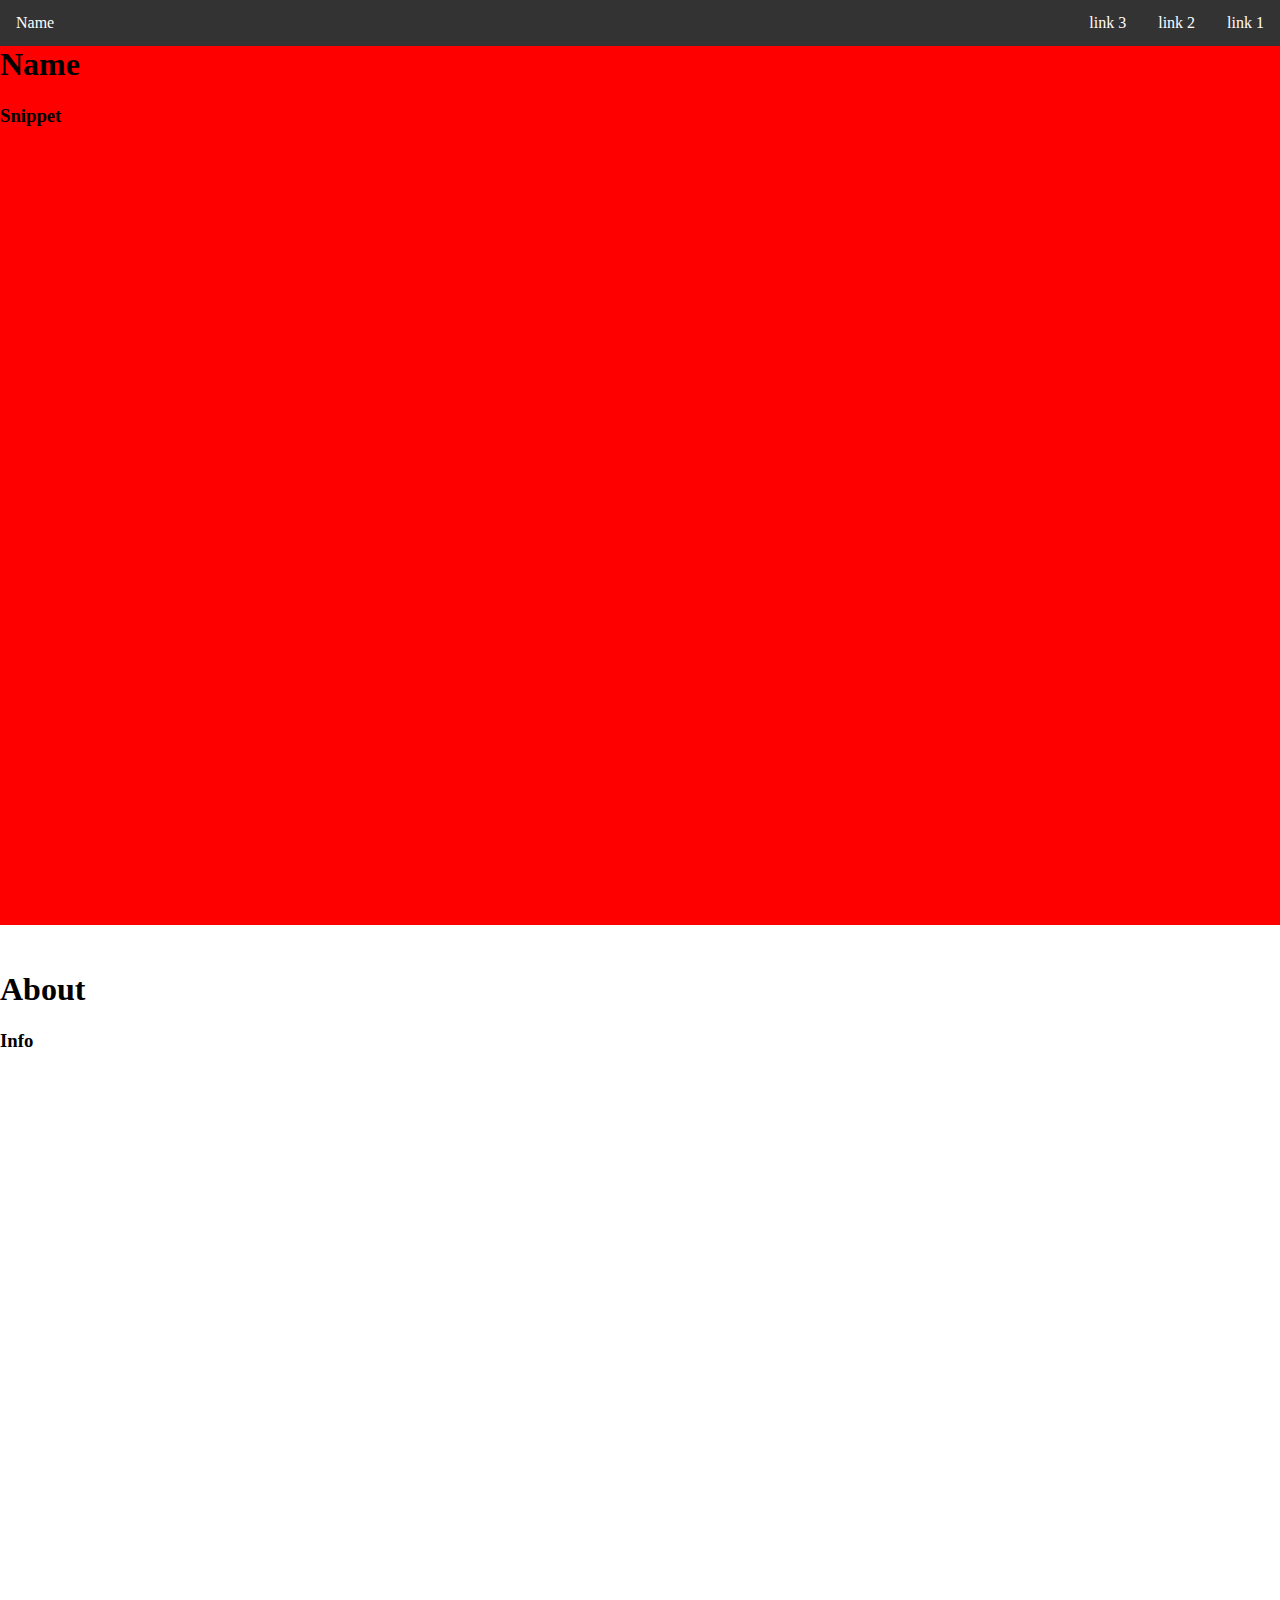
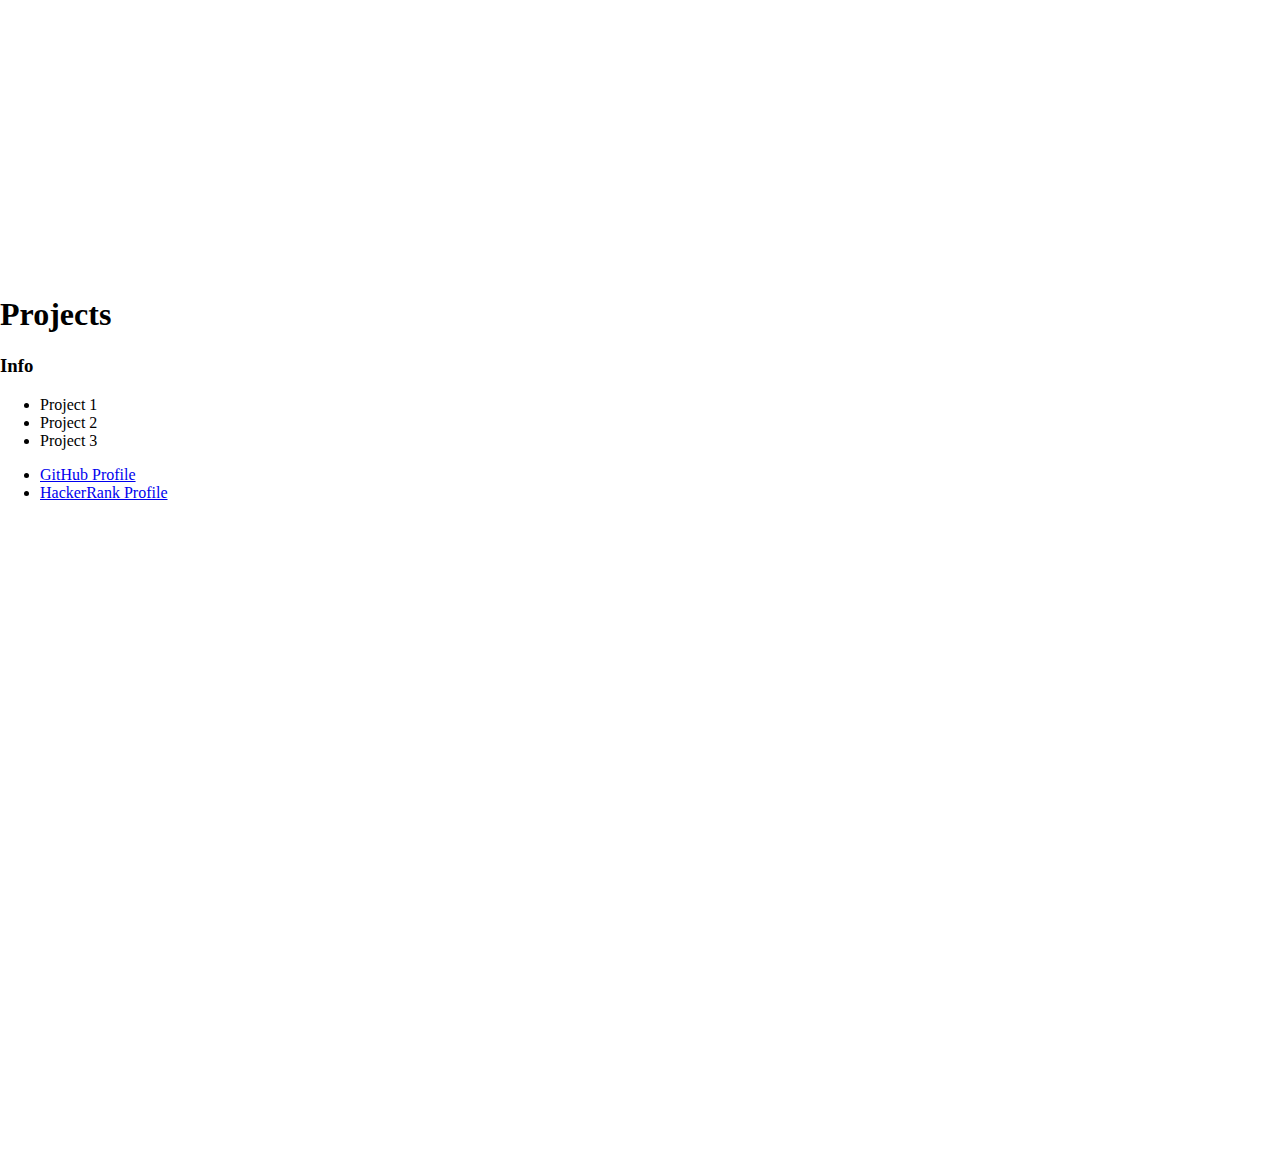
==== index.html @ 2491511b "Initial Commit" ====
<!doctype html>
<html lang=en>
    <head>
        <meta charset=utf-8>
        <link rel="stylesheet" type="text/css" href="css/style.css">
        <title>Hunter's Portfolio</title>
    </head>
    <body>
        <nav class="navbar">
            <span>Name</span>
            
            <ul id="navbar-links">
                <li><a href="#">link 1</a></li>
                <li><a href="#">link 2</a></li>
                <li><a href="#">link 3</a></li>
            </ul>
        </nav>
        
        <section id="content">
            <div id="intro" class="page">
                <h1 class="header">Name</h1>
                <h3 class="subtitle">Snippet</h3>
            </div>

            <div id="about" class="page">
                <h1 class="header">About</h1>
                <h3 class="subtitle">Info</h3>
            </div>

            <div id ="projects" class="page">
                <h1 class="header">Projects</h1>
                <h3 class="subtitle">Info</h3>

                <ul>
                    <li>Project 1</li>
                    <li>Project 2</li>
                    <li>Project 3</li>
                </ul>

                <ul>
                    <li><a href="#" target="_blank">GitHub Profile</a></li>
                    <li><a href="#" target="_blank">HackerRank Profile</a></li>
                </ul>
            </div>
        </section>
    </body>
</html>
---- css/style.css ----
body {
    margin: 0px;
}

.navbar {
    width: 100%;
    overflow: hidden;
    background-color: #333;
    position: fixed;
    top: 0;
}

.navbar span {
    display: inline-block;
    color: white;
    text-align: center;
    padding: 14px 16px;
    text-decoration: none;
}

#navbar-links {
    list-style-type: none;
    margin: 0;
    padding: 0;
    display: inline-block;
    float: right;
}

#navbar-links li {
    display: inline;
    float: right;
}

#navbar-links li a {
  display: block;
  color: white;
  text-align: center;
  padding: 14px 16px;
  text-decoration: none;
}

/* Change the link color to #111 (black) on hover */
#navbar-links li a:hover {
  background-color: #111;
}

.page {
    width: 100%;
    height: 100vh;
    padding-top: 25px;
}

#content {
    
}

#intro {
    background-color: red;
}
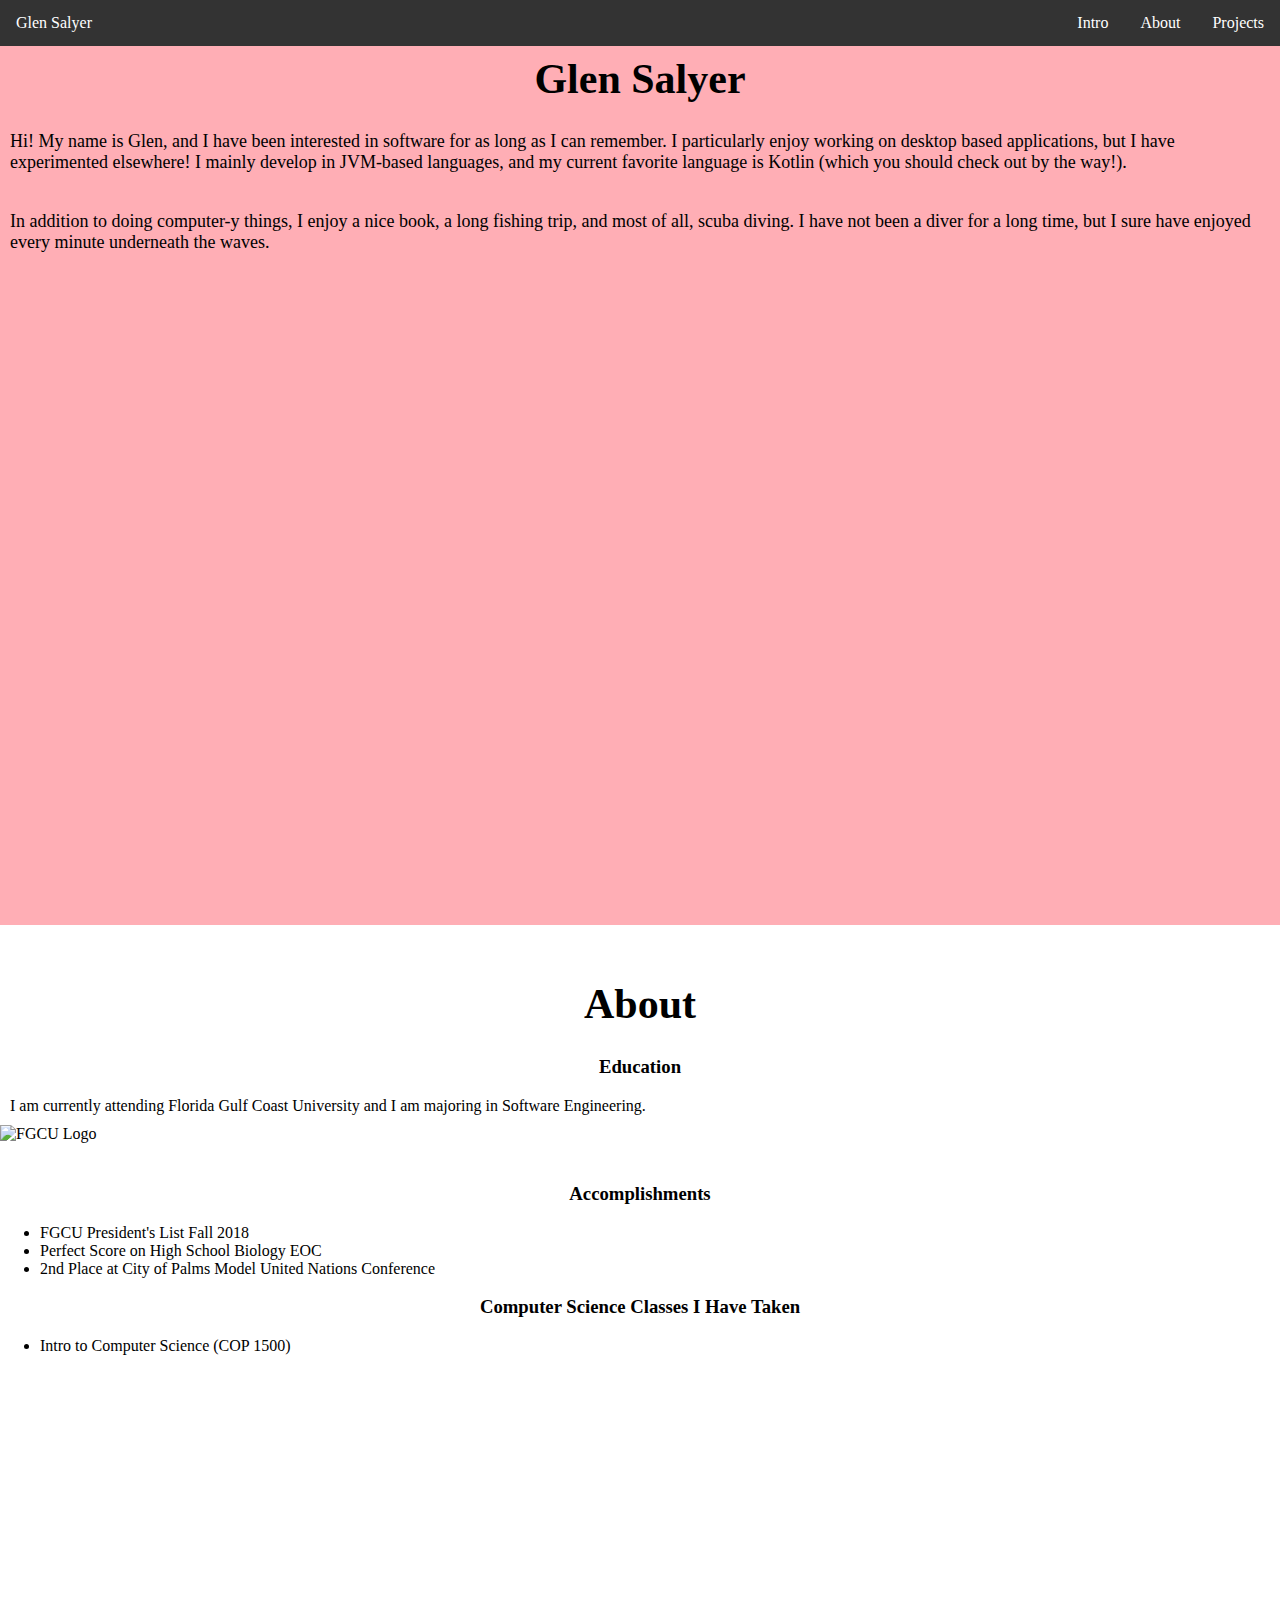
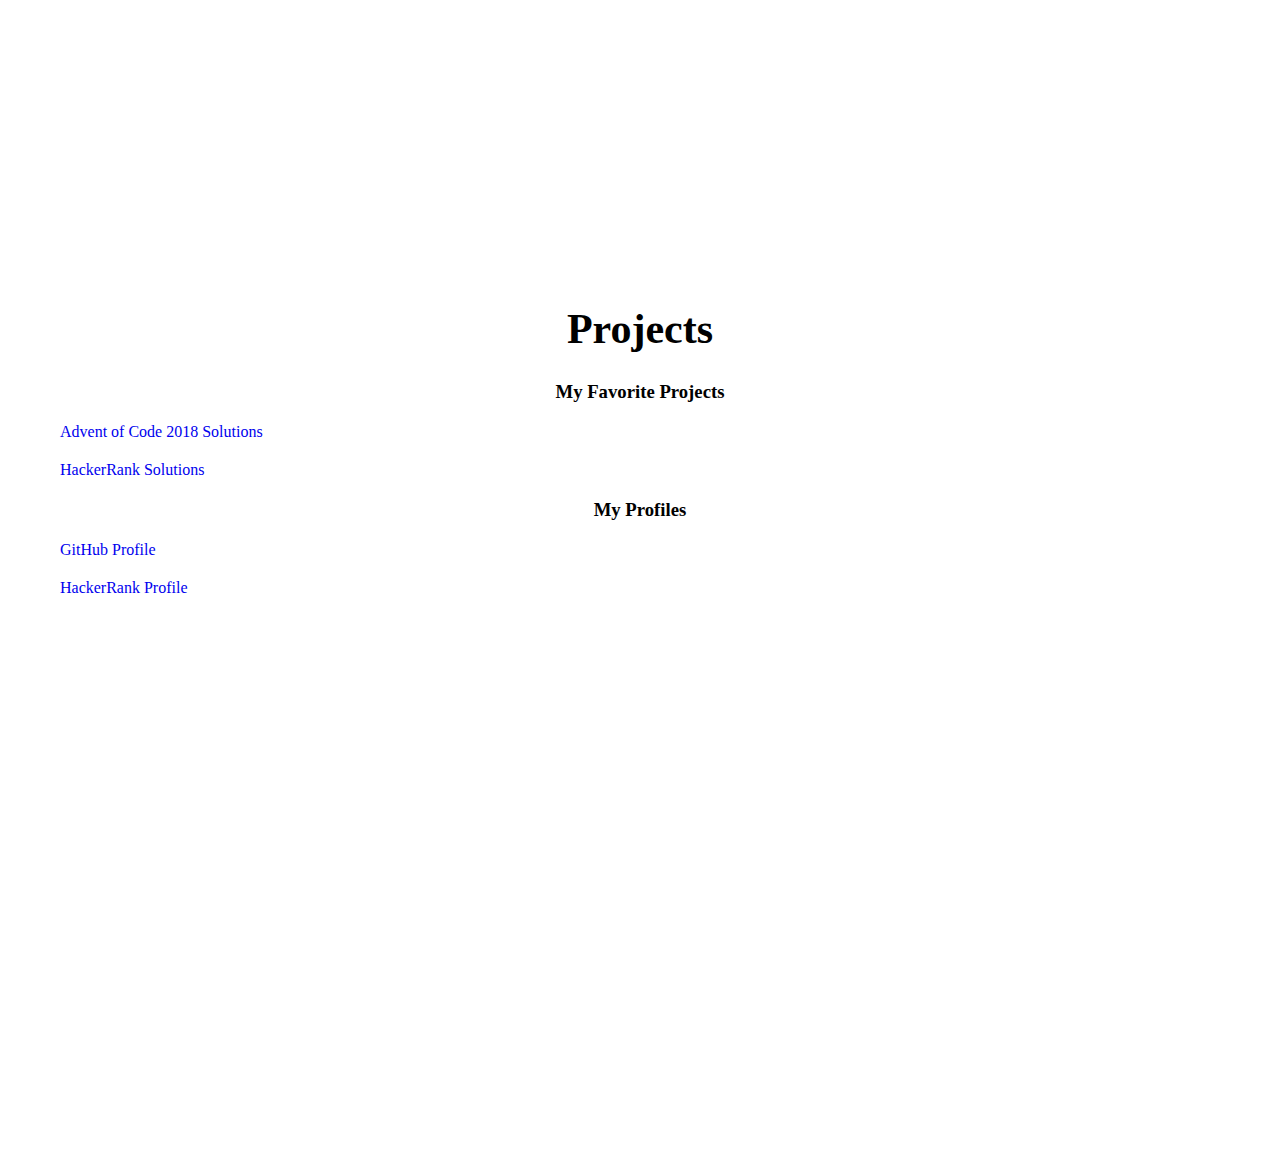
==== commit 6bc7fbbc: "Updated content & fleshed out initial site" ====
--- a/index.html
+++ b/index.html
@@ -1,47 +1,78 @@
 <!doctype html>
 <html lang=en>
-    <head>
-        <meta charset=utf-8>
-        <link rel="stylesheet" type="text/css" href="css/style.css">
-        <title>Hunter's Portfolio</title>
-    </head>
-    <body>
-        <nav class="navbar">
-            <span>Name</span>
-            
-            <ul id="navbar-links">
-                <li><a href="#">link 1</a></li>
-                <li><a href="#">link 2</a></li>
-                <li><a href="#">link 3</a></li>
-            </ul>
-        </nav>
-        
-        <section id="content">
-            <div id="intro" class="page">
-                <h1 class="header">Name</h1>
-                <h3 class="subtitle">Snippet</h3>
-            </div>
+<head>
+    <meta charset=utf-8>
+    <link rel="stylesheet" type="text/css" href="css/style.css">
+    <title>Glen's Portfolio</title>
+</head>
+<body>
+<nav class="navbar">
+    <span>Glen Salyer</span>
 
-            <div id="about" class="page">
-                <h1 class="header">About</h1>
-                <h3 class="subtitle">Info</h3>
-            </div>
+    <ul id="navbar-links">
+        <li><a href="#projects">Projects</a></li>
+        <li><a href="#about">About</a></li>
+        <li><a href="#intro">Intro</a></li>
+    </ul>
+</nav>
 
-            <div id ="projects" class="page">
-                <h1 class="header">Projects</h1>
-                <h3 class="subtitle">Info</h3>
+<section id="content">
+    <div id="intro" class="page">
+        <h1 class="header">Glen Salyer</h1>
 
-                <ul>
-                    <li>Project 1</li>
-                    <li>Project 2</li>
-                    <li>Project 3</li>
-                </ul>
+        <p class="info">Hi! My name is Glen, and I have been interested in software for as long as I can remember.
+        I particularly enjoy working on desktop based applications, but I have experimented elsewhere! I mainly
+        develop in JVM-based languages, and my current favorite language is Kotlin (which you should check out by the
+        way!).</p>
 
-                <ul>
-                    <li><a href="#" target="_blank">GitHub Profile</a></li>
-                    <li><a href="#" target="_blank">HackerRank Profile</a></li>
-                </ul>
-            </div>
-        </section>
-    </body>
+        <br>
+
+        <p class="info">In addition to doing computer-y things, I enjoy a nice book, a long fishing trip, and most of all,
+        scuba diving. I have not been a diver for a long time, but I sure have enjoyed every minute underneath the waves.</p>
+    </div>
+
+    <div id="about" class="page">
+        <h1 class="header">About</h1>
+
+        <h3 class="subtitle">Education</h3>
+
+        <p>I am currently attending Florida Gulf Coast University and I am majoring in Software Engineering.</p>
+
+        <img src="https://www.fgcu.edu/_resources/images/logo-blue@2x.png" alt="FGCU Logo"/>
+
+        <h3 class="subtitle">Accomplishments</h3>
+
+        <ul class="list">
+            <li>FGCU President's List Fall 2018</li>
+            <li>Perfect Score on High School Biology EOC</li>
+            <li>2nd Place at City of Palms Model United Nations Conference</li>
+        </ul>
+
+        <h3 class="subtitle">Computer Science Classes I Have Taken</h3>
+
+        <ul class="list">
+            <li>Intro to Computer Science (COP 1500)</li>
+        </ul>
+    </div>
+
+    <div id="projects" class="page">
+        <h1 class="header">Projects</h1>
+
+
+        <h3 class="subtitle">My Favorite Projects</h3>
+
+        <ul class="list boring">
+            <li><a href="https://github.com/FalseHonesty/AoC2018" target="_blank">Advent of Code 2018 Solutions</a></li>
+            <li><a href="https://github.com/FalseHonesty/HackerRank" target="_blank">HackerRank Solutions</a></li>
+        </ul>
+
+        <h3 class="subtitle">My Profiles</h3>
+
+        <ul class="list boring">
+            <li><a href="https://github.com/FalseHonesty" target="_blank">GitHub Profile</a></li>
+            <li><a href="https://www.hackerrank.com/gjsalyer1795" target="_blank">HackerRank Profile</a></li>
+        </ul>
+    </div>
+</section>
+</body>
 </html>--- a/css/style.css
+++ b/css/style.css
@@ -50,10 +50,39 @@
     padding-top: 25px;
 }
 
-#content {
-    
+#intro {
+    background-color: #ffaeb5;
 }
 
-#intro {
-    background-color: red;
+.header {
+    text-align: center;
+    margin-top: 30px;
+    font-size: 42px;
+}
+
+.subtitle {
+    text-align: center;
+}
+
+.boring {
+    list-style-type: none;
+}
+
+.list a {
+    text-decoration: none;
+    margin: 20px;
+    display: block;
+}
+
+p {
+    margin: 10px;
+}
+
+.info {
+    font-size: 18px;
+}
+
+img {
+    display: block;
+    margin: auto auto 40px;
 }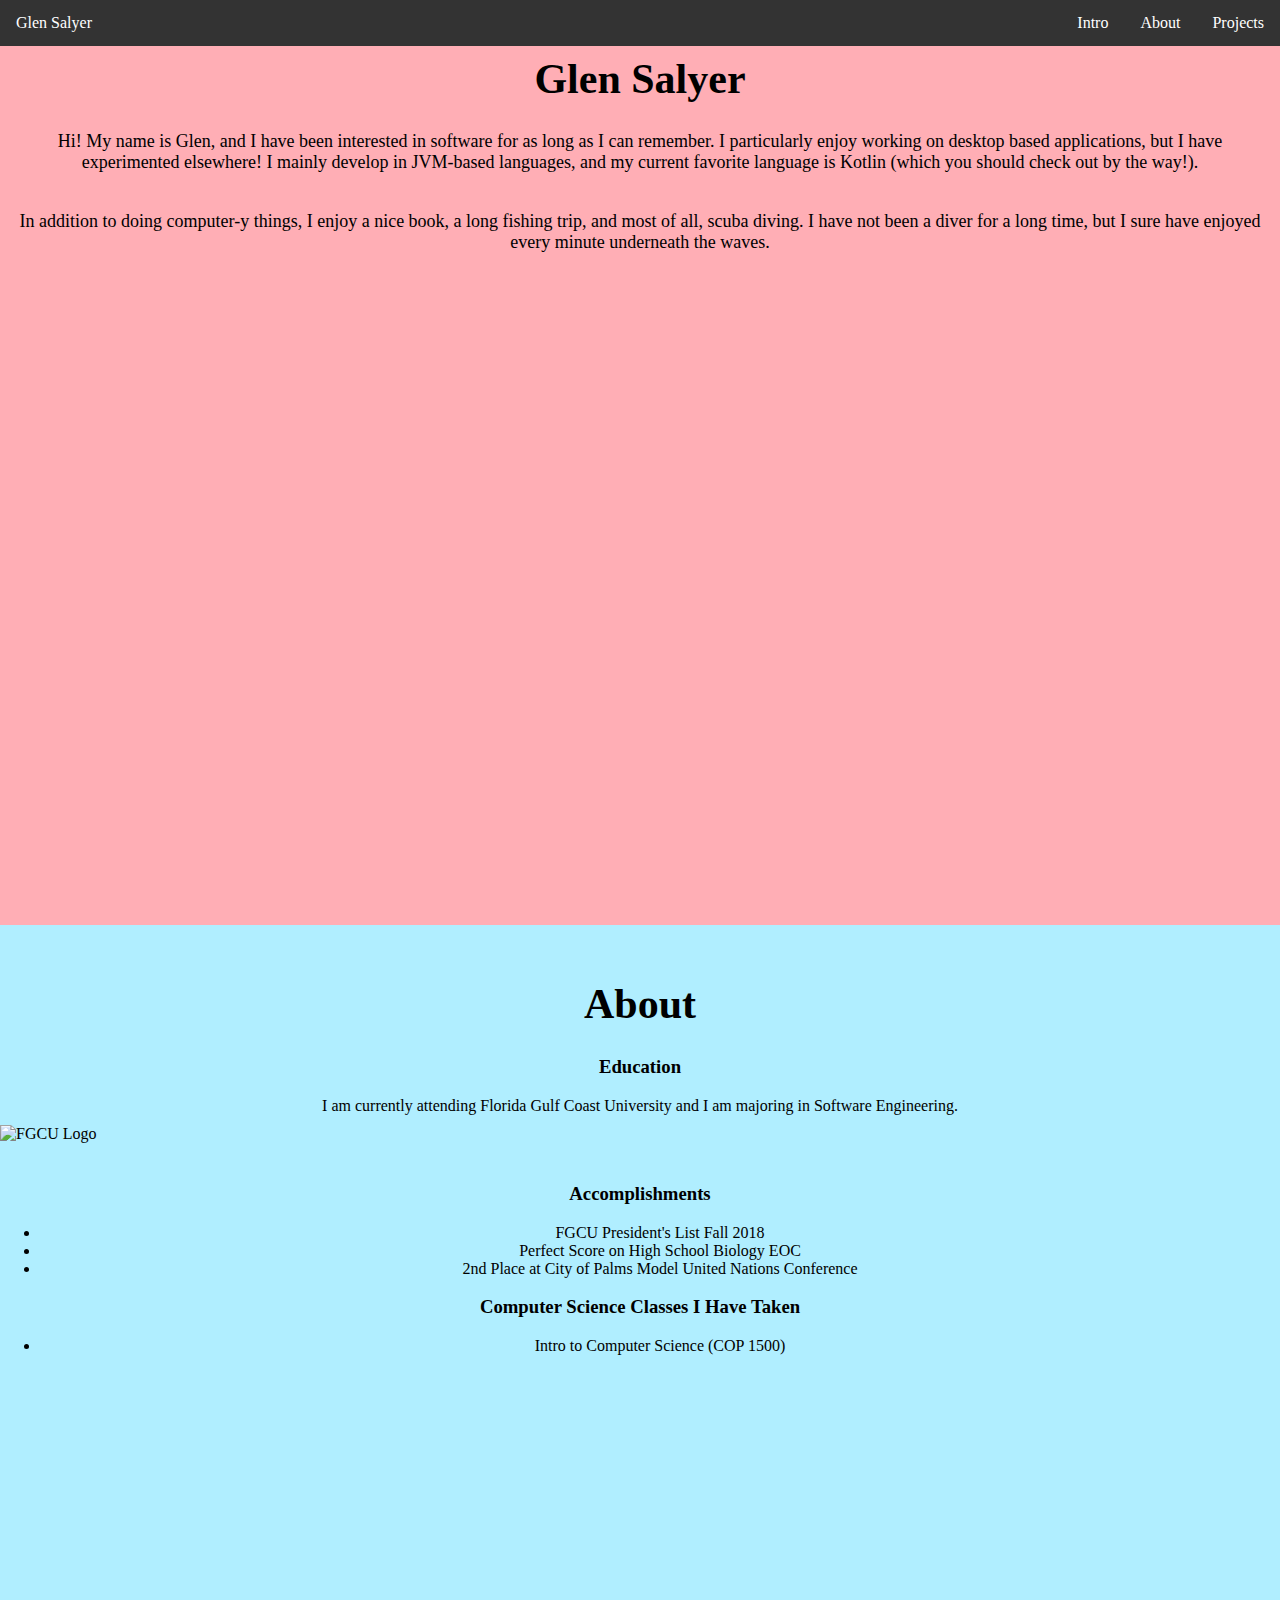
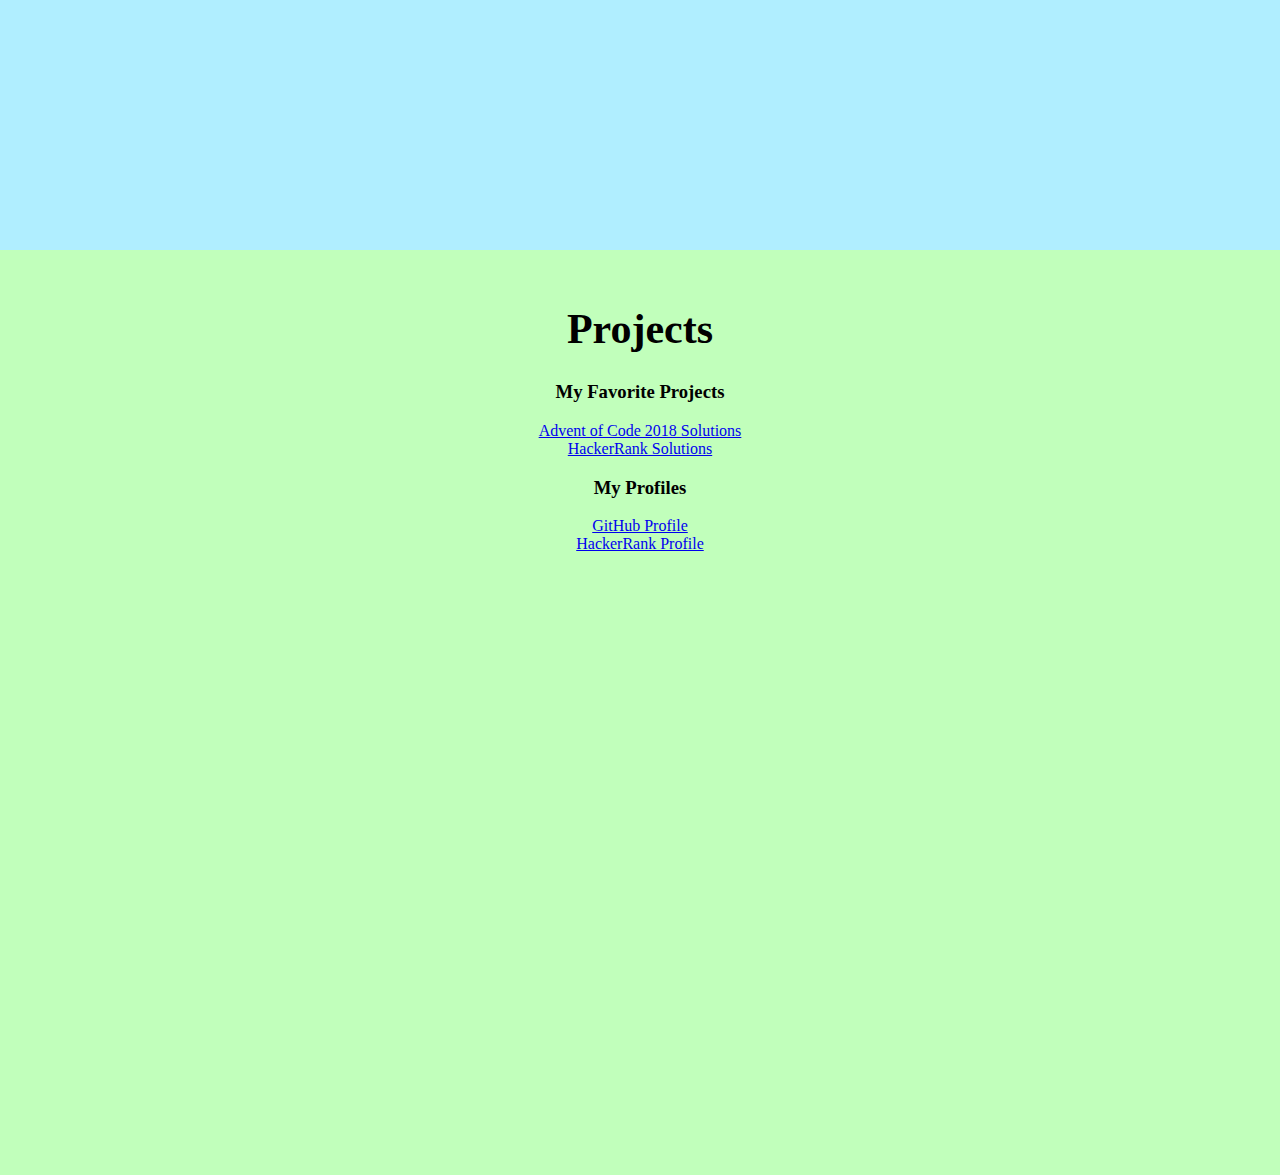
==== commit ee4b2cad: "Made text more centered" ====
--- a/index.html
+++ b/index.html
@@ -61,17 +61,13 @@
 
         <h3 class="subtitle">My Favorite Projects</h3>
 
-        <ul class="list boring">
-            <li><a href="https://github.com/FalseHonesty/AoC2018" target="_blank">Advent of Code 2018 Solutions</a></li>
-            <li><a href="https://github.com/FalseHonesty/HackerRank" target="_blank">HackerRank Solutions</a></li>
-        </ul>
+        <a href="https://github.com/FalseHonesty/AoC2018" target="_blank" class="centered">Advent of Code 2018 Solutions</a>
+        <a href="https://github.com/FalseHonesty/HackerRank" target="_blank" class="centered">HackerRank Solutions</a>
 
         <h3 class="subtitle">My Profiles</h3>
 
-        <ul class="list boring">
-            <li><a href="https://github.com/FalseHonesty" target="_blank">GitHub Profile</a></li>
-            <li><a href="https://www.hackerrank.com/gjsalyer1795" target="_blank">HackerRank Profile</a></li>
-        </ul>
+        <a href="https://github.com/FalseHonesty" target="_blank" class="centered">GitHub Profile</a>
+        <a href="https://www.hackerrank.com/gjsalyer1795" target="_blank" class="centered">HackerRank Profile</a>
     </div>
 </section>
 </body>
--- a/css/style.css
+++ b/css/style.css
@@ -54,6 +54,15 @@
     background-color: #ffaeb5;
 }
 
+#about {
+    background-color: #b0eeff;
+}
+
+#projects {
+    background-color: #c1ffbb;
+}
+
+
 .header {
     text-align: center;
     margin-top: 30px;
@@ -68,6 +77,10 @@
     list-style-type: none;
 }
 
+.list {
+    text-align: center;
+}
+
 .list a {
     text-decoration: none;
     margin: 20px;
@@ -76,6 +89,7 @@
 
 p {
     margin: 10px;
+    text-align: center;
 }
 
 .info {
@@ -85,4 +99,9 @@
 img {
     display: block;
     margin: auto auto 40px;
+}
+
+.centered {
+    display: block;
+    text-align: center;
 }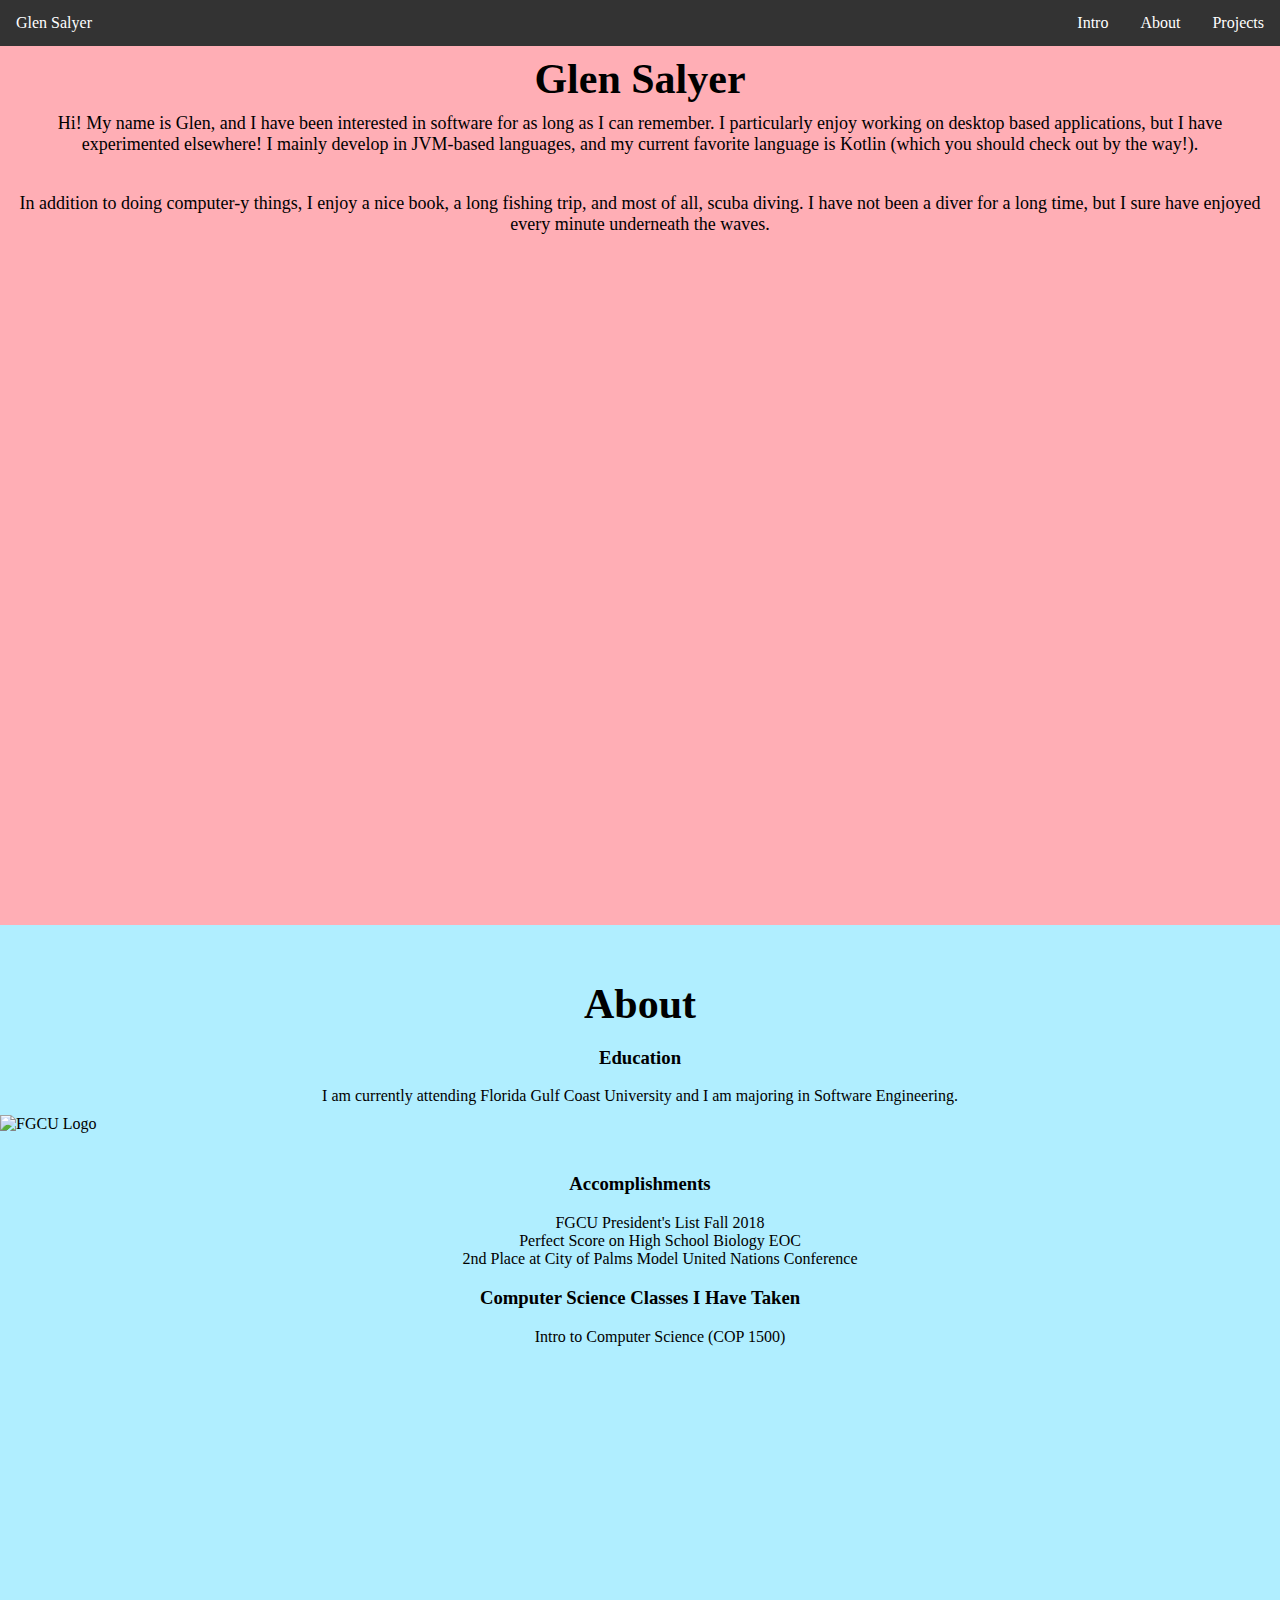
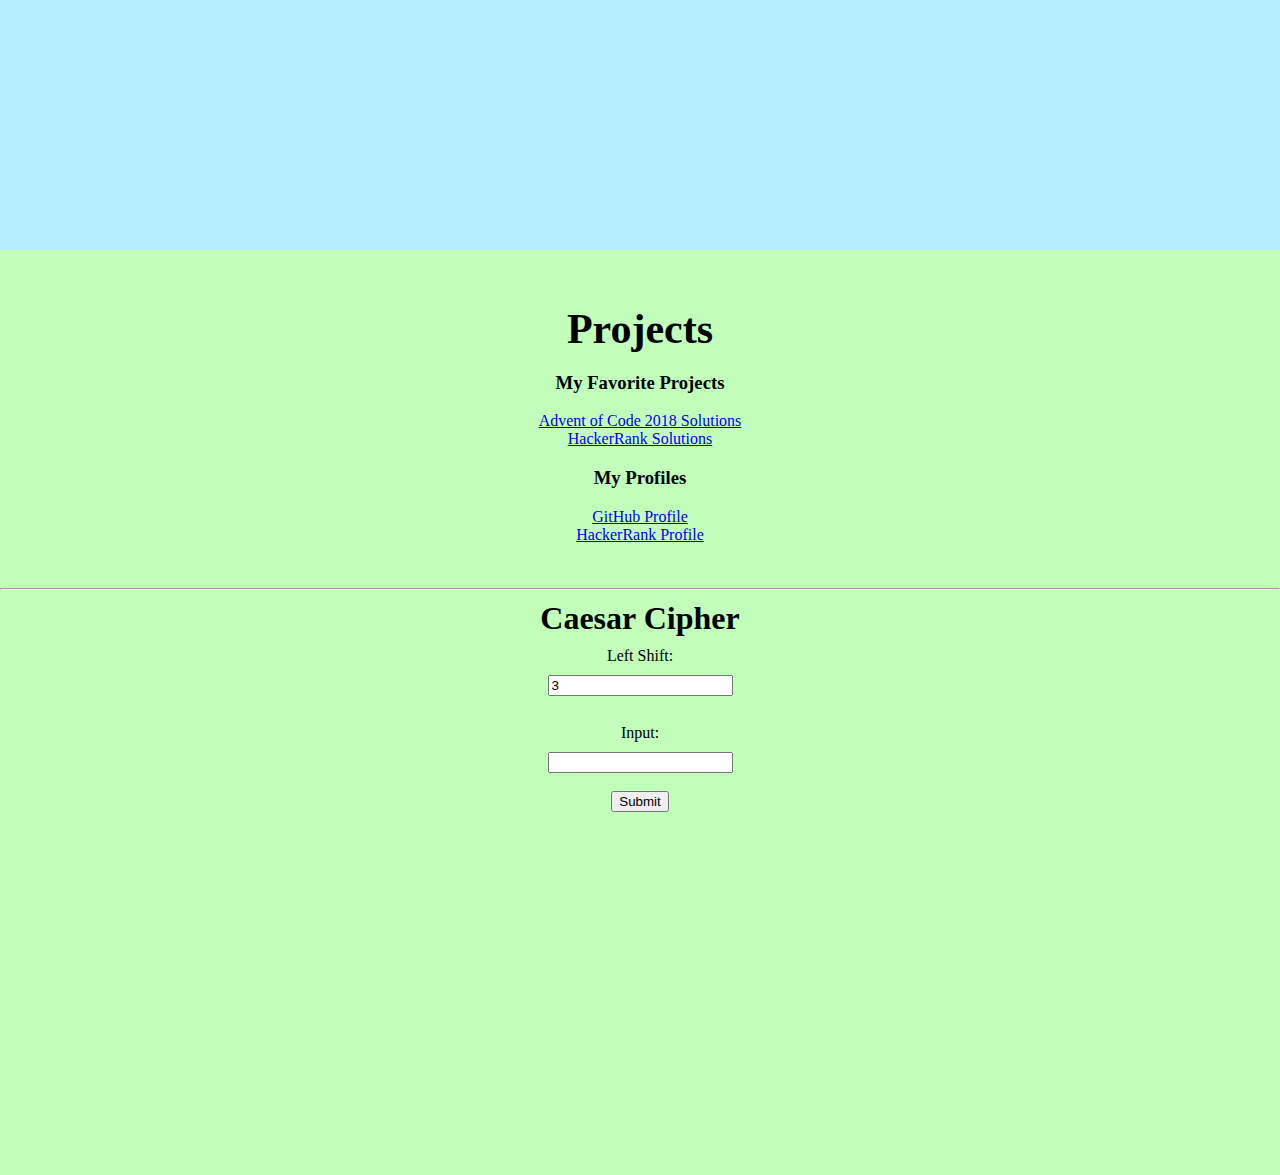
==== commit 20e87cc2: "Added Caesar Cipher & formatting" ====
--- a/index.html
+++ b/index.html
@@ -1,74 +1,100 @@
 <!doctype html>
-<html lang=en>
+<html lang="en-US">
+
 <head>
-    <meta charset=utf-8>
+    <meta charset="UTF-8">
     <link rel="stylesheet" type="text/css" href="css/style.css">
+    <script src="js/caesar.js"></script>
     <title>Glen's Portfolio</title>
 </head>
+
 <body>
-<nav class="navbar">
-    <span>Glen Salyer</span>
+    <nav class="navbar">
+        <span>Glen Salyer</span>
 
-    <ul id="navbar-links">
-        <li><a href="#projects">Projects</a></li>
-        <li><a href="#about">About</a></li>
-        <li><a href="#intro">Intro</a></li>
-    </ul>
-</nav>
+        <ul id="navbar-links">
+            <li><a href="#projects">Projects</a></li>
+            <li><a href="#about">About</a></li>
+            <li><a href="#intro">Intro</a></li>
+        </ul>
+    </nav>
 
-<section id="content">
-    <div id="intro" class="page">
-        <h1 class="header">Glen Salyer</h1>
+    <section id="content">
+        <div id="intro" class="page">
+            <h1 class="header">Glen Salyer</h1>
 
-        <p class="info">Hi! My name is Glen, and I have been interested in software for as long as I can remember.
-        I particularly enjoy working on desktop based applications, but I have experimented elsewhere! I mainly
-        develop in JVM-based languages, and my current favorite language is Kotlin (which you should check out by the
-        way!).</p>
+            <p class="info">Hi! My name is Glen, and I have been interested in software for as long as I can remember. I particularly enjoy working on desktop based applications, but I have experimented elsewhere! I mainly develop in JVM-based languages, and my current favorite language is Kotlin (which you should check out by the way!).
+            </p>
 
-        <br>
+            <br>
 
-        <p class="info">In addition to doing computer-y things, I enjoy a nice book, a long fishing trip, and most of all,
-        scuba diving. I have not been a diver for a long time, but I sure have enjoyed every minute underneath the waves.</p>
-    </div>
+            <p class="info">In addition to doing computer-y things, I enjoy a nice book, a long fishing trip, and most of all, scuba diving. I have not been a diver for a long time, but I sure have enjoyed every minute underneath the waves.</p>
+        </div>
 
-    <div id="about" class="page">
-        <h1 class="header">About</h1>
+        <div id="about" class="page">
+            <h1 class="header">About</h1>
 
-        <h3 class="subtitle">Education</h3>
+            <h3 class="subtitle">Education</h3>
 
-        <p>I am currently attending Florida Gulf Coast University and I am majoring in Software Engineering.</p>
+            <p>I am currently attending Florida Gulf Coast University and I am majoring in Software Engineering.</p>
 
-        <img src="https://www.fgcu.edu/_resources/images/logo-blue@2x.png" alt="FGCU Logo"/>
+            <img src="https://www.fgcu.edu/_resources/images/logo-blue@2x.png" alt="FGCU Logo" />
 
-        <h3 class="subtitle">Accomplishments</h3>
+            <h3 class="subtitle">Accomplishments</h3>
 
-        <ul class="list">
-            <li>FGCU President's List Fall 2018</li>
-            <li>Perfect Score on High School Biology EOC</li>
-            <li>2nd Place at City of Palms Model United Nations Conference</li>
-        </ul>
+            <ul class="list">
+                <li>FGCU President's List Fall 2018</li>
+                <li>Perfect Score on High School Biology EOC</li>
+                <li>2nd Place at City of Palms Model United Nations Conference</li>
+            </ul>
 
-        <h3 class="subtitle">Computer Science Classes I Have Taken</h3>
+            <h3 class="subtitle">Computer Science Classes I Have Taken</h3>
 
-        <ul class="list">
-            <li>Intro to Computer Science (COP 1500)</li>
-        </ul>
-    </div>
+            <ul class="list">
+                <li>Intro to Computer Science (COP 1500)</li>
+            </ul>
+        </div>
 
-    <div id="projects" class="page">
-        <h1 class="header">Projects</h1>
+        <div id="projects" class="page">
+          <h1 class="header">Projects</h1>
 
+          <h3 class="subtitle">My Favorite Projects</h3>
 
-        <h3 class="subtitle">My Favorite Projects</h3>
+          <a href="https://github.com/FalseHonesty/AoC2018" target="_blank" class="centered">Advent of Code 2018 Solutions</a>
+          <a href="https://github.com/FalseHonesty/HackerRank" target="_blank" class="centered">HackerRank Solutions</a>
 
-        <a href="https://github.com/FalseHonesty/AoC2018" target="_blank" class="centered">Advent of Code 2018 Solutions</a>
-        <a href="https://github.com/FalseHonesty/HackerRank" target="_blank" class="centered">HackerRank Solutions</a>
+          <h3 class="subtitle">My Profiles</h3>
 
-        <h3 class="subtitle">My Profiles</h3>
+          <a href="https://github.com/FalseHonesty" target="_blank" class="centered">GitHub Profile</a>
+          <a href="https://www.hackerrank.com/gjsalyer1795" target="_blank" class="centered">HackerRank Profile</a>
 
-        <a href="https://github.com/FalseHonesty" target="_blank" class="centered">GitHub Profile</a>
-        <a href="https://www.hackerrank.com/gjsalyer1795" target="_blank" class="centered">HackerRank Profile</a>
-    </div>
-</section>
+          <br>
+          <br>
+          <hr>
+
+          <div id="caesar">
+
+            <h1>Caesar Cipher</h1>
+
+            <p>Left Shift:</p>
+
+            <input id="shift" type="number" value="3">
+
+            <br>
+            <br>
+
+            <p>Input:</p>
+            <input id="in">
+
+            <br>
+            <br>
+
+            <button type="button" onclick="shift()">Submit</button>
+
+            <p id="out"></p>
+          </div>
+        </div>
+    </section>
 </body>
+
 </html>--- a/css/style.css
+++ b/css/style.css
@@ -73,12 +73,9 @@
     text-align: center;
 }
 
-.boring {
-    list-style-type: none;
-}
-
 .list {
     text-align: center;
+    list-style-type: none;
 }
 
 .list a {
@@ -87,9 +84,13 @@
     display: block;
 }
 
-p {
+p, h1, label {
     margin: 10px;
     text-align: center;
+}
+
+input {
+    margin: auto;
 }
 
 .info {
@@ -104,4 +105,8 @@
 .centered {
     display: block;
     text-align: center;
+}
+
+#caesar {
+    text-align: center;
 }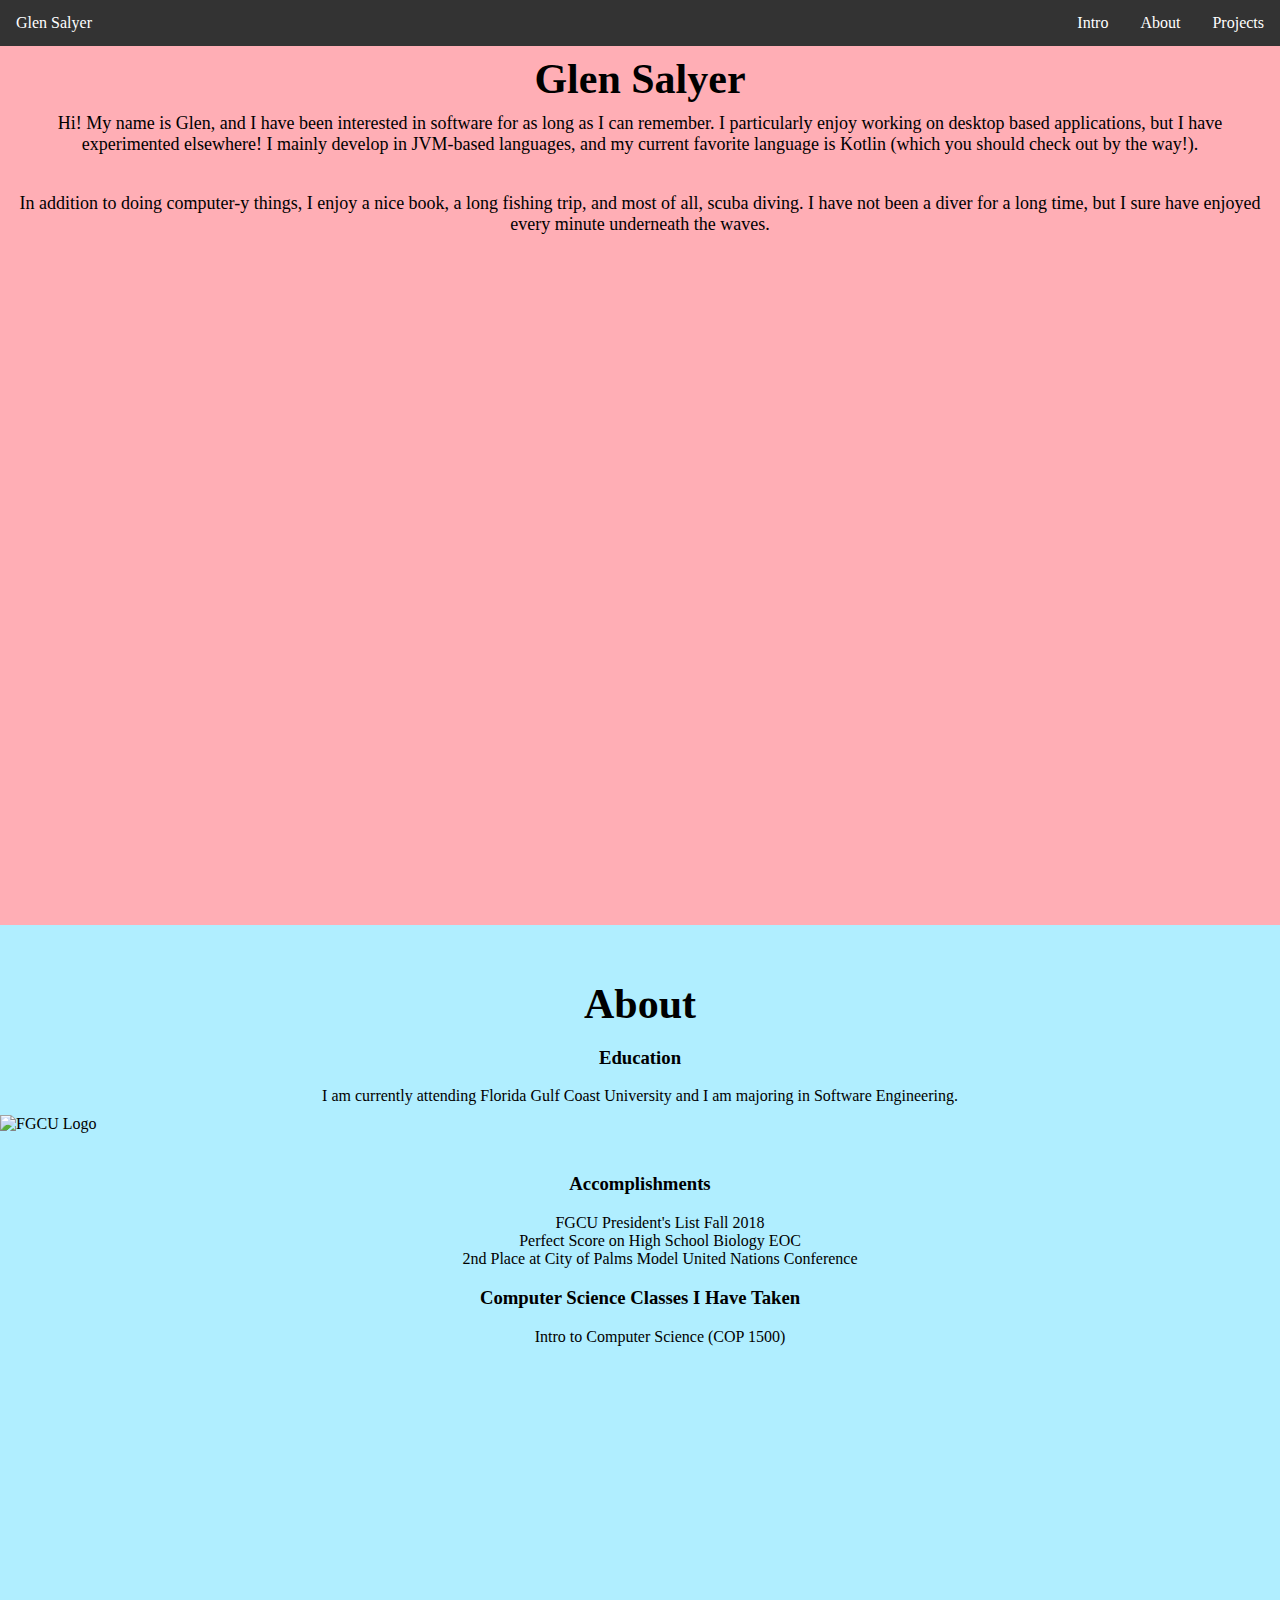
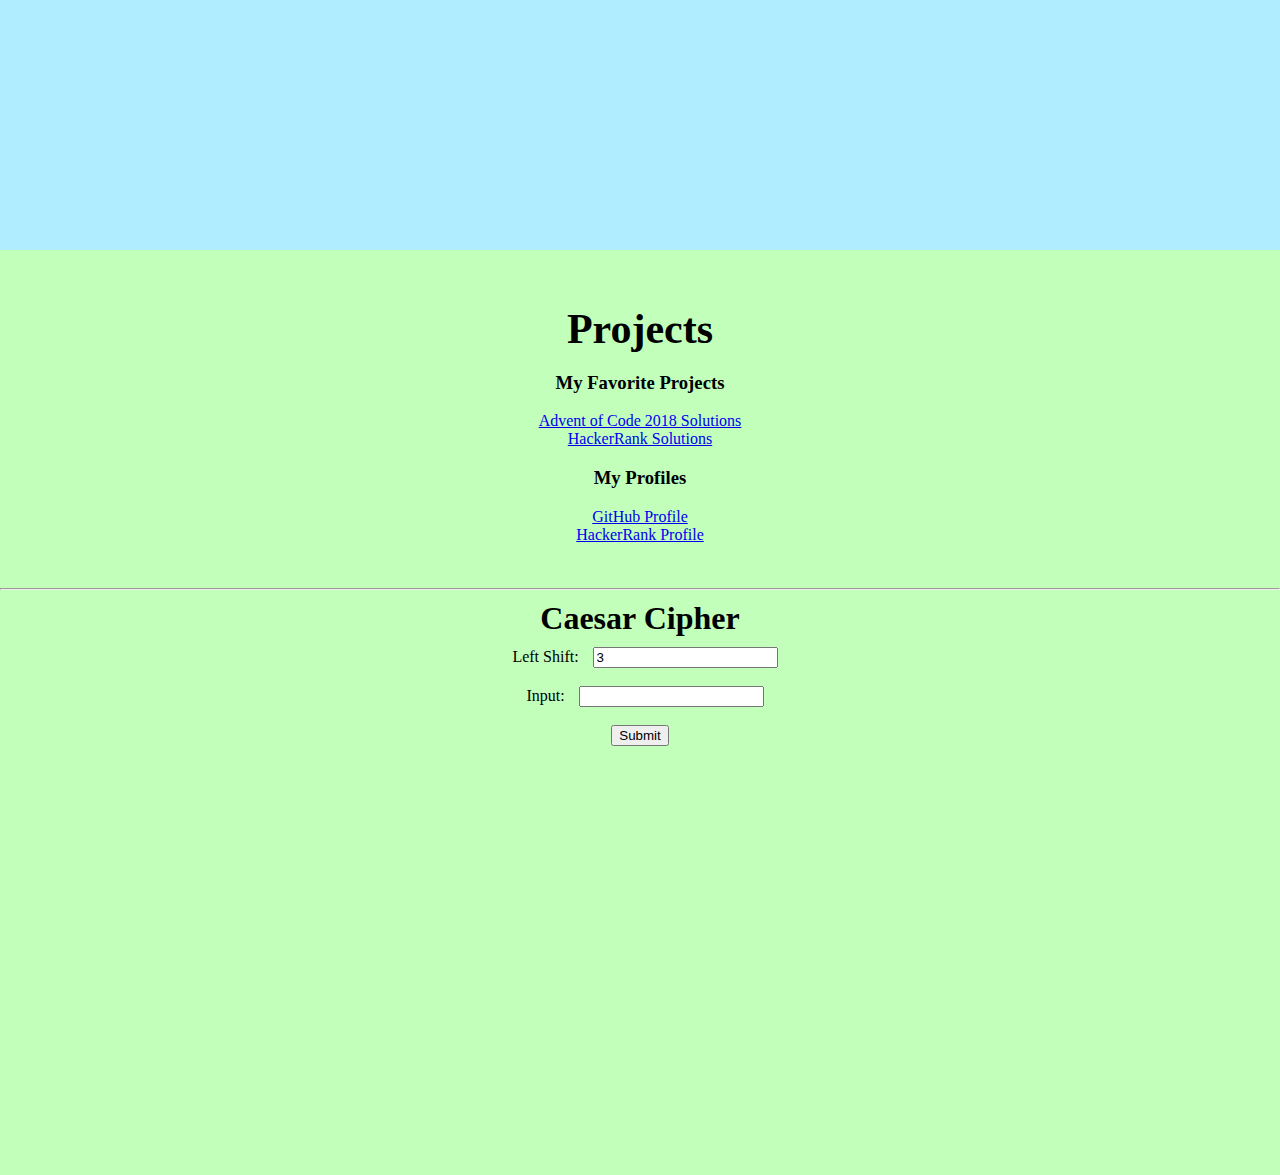
==== commit 68fcf7fa: "Made labels" ====
--- a/index.html
+++ b/index.html
@@ -76,14 +76,14 @@
 
             <h1>Caesar Cipher</h1>
 
-            <p>Left Shift:</p>
+            <label for="shift">Left Shift:</label>
 
             <input id="shift" type="number" value="3">
 
             <br>
             <br>
 
-            <p>Input:</p>
+            <label for="in">Input:</label>
             <input id="in">
 
             <br>
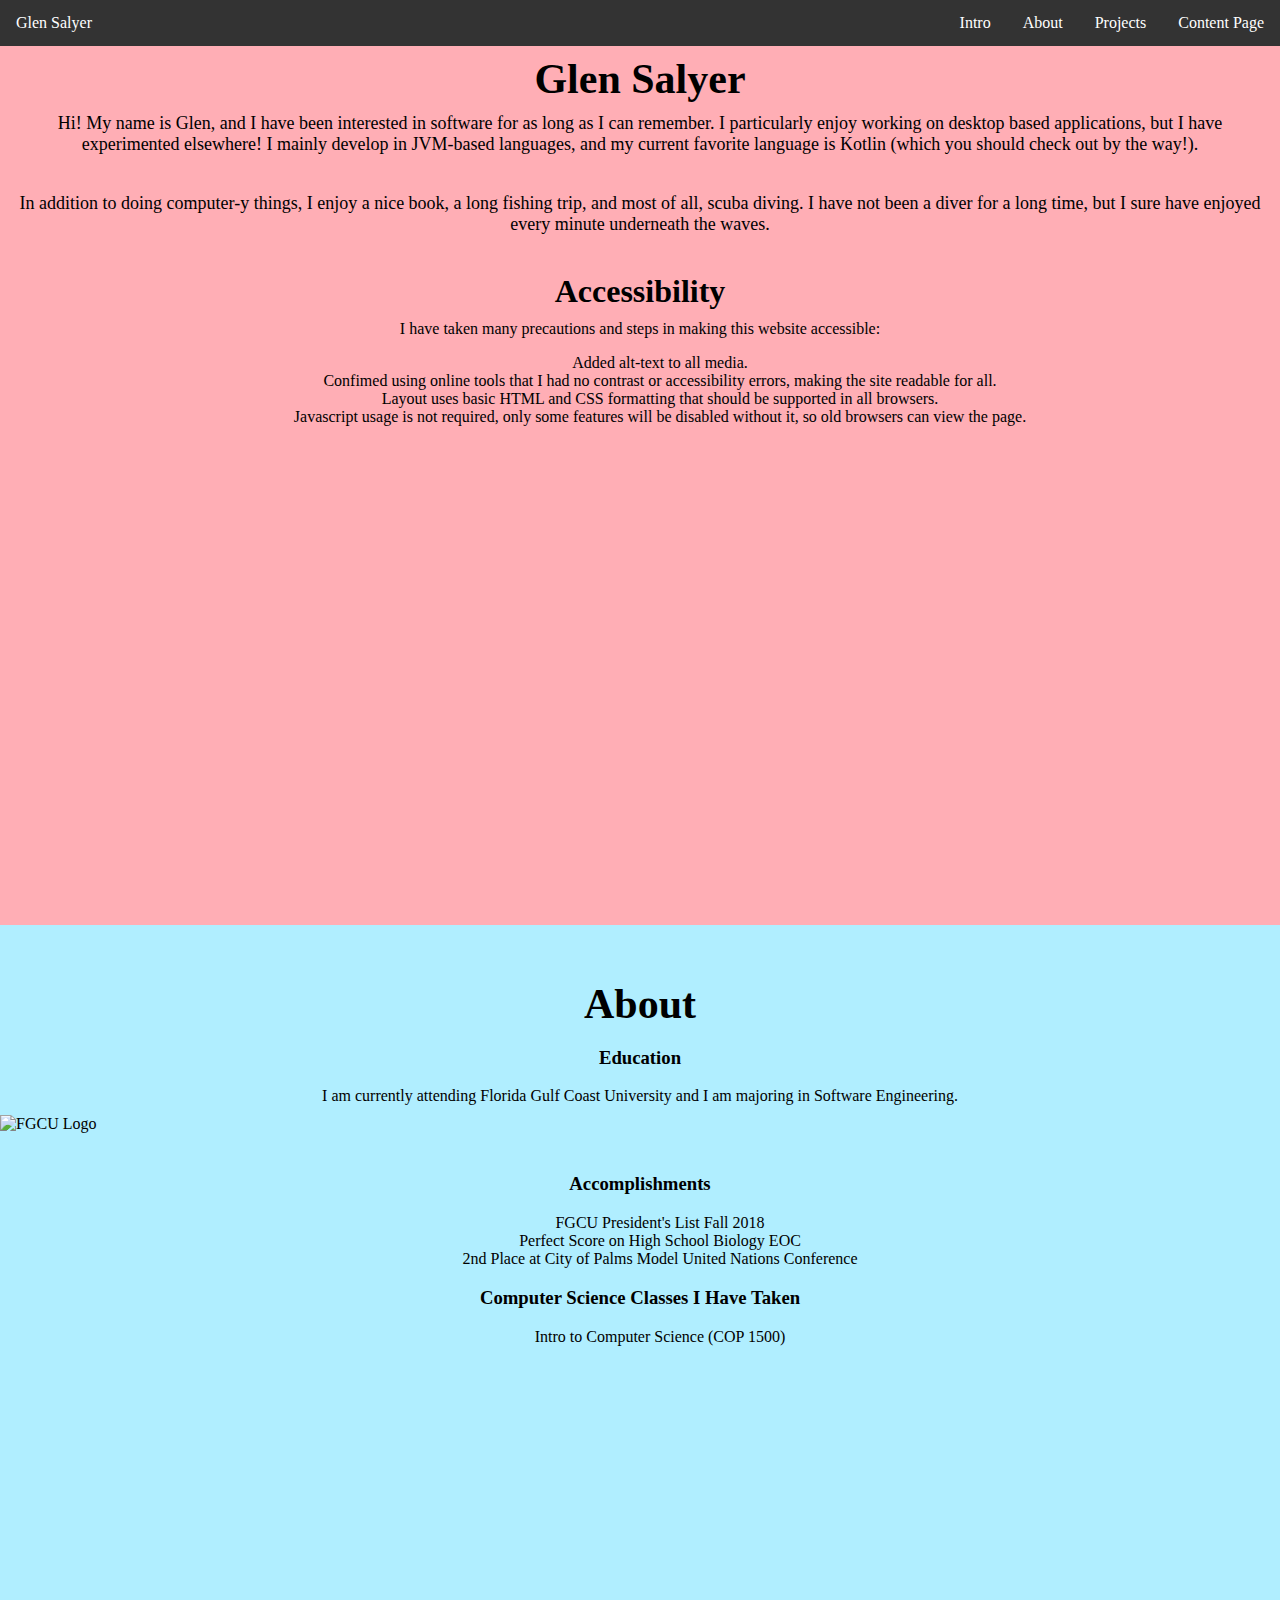
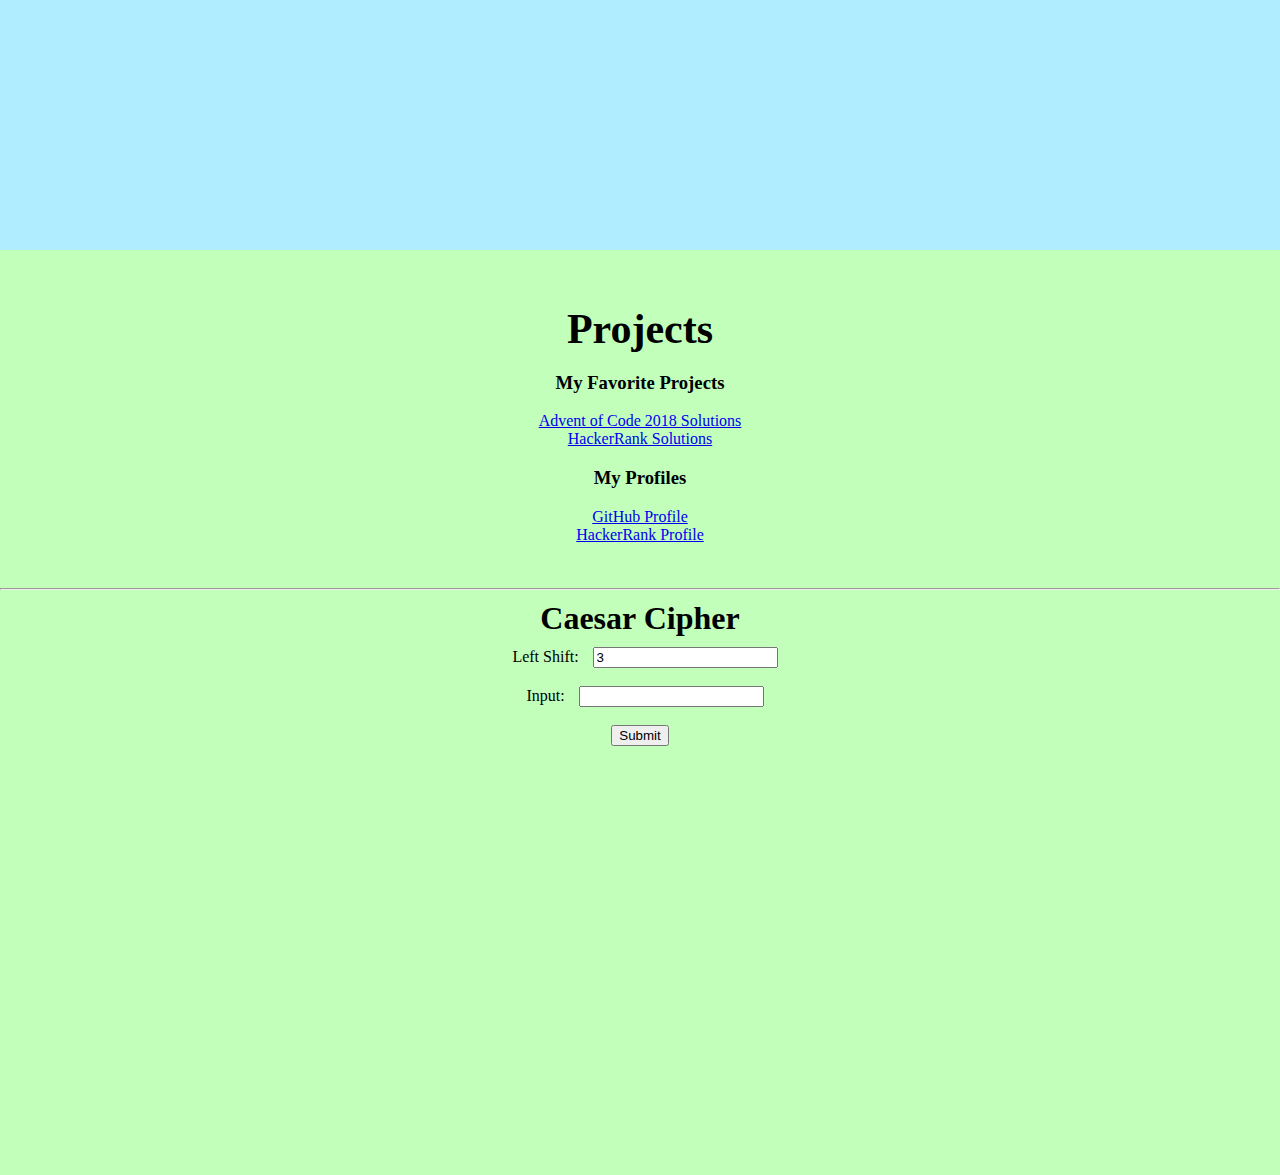
==== commit 387ceb25: "Added content page" ====
--- a/index.html
+++ b/index.html
@@ -1,5 +1,10 @@
 <!doctype html>
 <html lang="en-US">
+
+<!-- 
+  The Home Page of the website
+  by Glen Salyer
+-->
 
 <head>
     <meta charset="UTF-8">
@@ -13,6 +18,7 @@
         <span>Glen Salyer</span>
 
         <ul id="navbar-links">
+            <li><a href="content.html">Content Page</a></li>
             <li><a href="#projects">Projects</a></li>
             <li><a href="#about">About</a></li>
             <li><a href="#intro">Intro</a></li>
@@ -29,6 +35,19 @@
             <br>
 
             <p class="info">In addition to doing computer-y things, I enjoy a nice book, a long fishing trip, and most of all, scuba diving. I have not been a diver for a long time, but I sure have enjoyed every minute underneath the waves.</p>
+
+            <br>
+
+            <h1>Accessibility</h1>
+
+            <p class="accessibility">I have taken many precautions and steps in making this website accessible: </p>
+
+            <ul class="list">
+              <li>Added alt-text to all media.</li>
+              <li>Confimed using online tools that I had no contrast or accessibility errors, making the site readable for all.</li>
+              <li>Layout uses basic HTML and CSS formatting that should be supported in all browsers.</li>
+              <li>Javascript usage is not required, only some features will be disabled without it, so old browsers can view the page.</li>
+            </ul>
         </div>
 
         <div id="about" class="page">
@@ -56,24 +75,23 @@
         </div>
 
         <div id="projects" class="page">
-          <h1 class="header">Projects</h1>
+            <h1 class="header">Projects</h1>
 
-          <h3 class="subtitle">My Favorite Projects</h3>
+            <h3 class="subtitle">My Favorite Projects</h3>
 
-          <a href="https://github.com/FalseHonesty/AoC2018" target="_blank" class="centered">Advent of Code 2018 Solutions</a>
-          <a href="https://github.com/FalseHonesty/HackerRank" target="_blank" class="centered">HackerRank Solutions</a>
+            <a href="https://github.com/FalseHonesty/AoC2018" target="_blank" class="centered">Advent of Code 2018 Solutions</a>
+            <a href="https://github.com/FalseHonesty/HackerRank" target="_blank" class="centered">HackerRank Solutions</a>
 
-          <h3 class="subtitle">My Profiles</h3>
+            <h3 class="subtitle">My Profiles</h3>
 
-          <a href="https://github.com/FalseHonesty" target="_blank" class="centered">GitHub Profile</a>
-          <a href="https://www.hackerrank.com/gjsalyer1795" target="_blank" class="centered">HackerRank Profile</a>
+            <a href="https://github.com/FalseHonesty" target="_blank" class="centered">GitHub Profile</a>
+            <a href="https://www.hackerrank.com/gjsalyer1795" target="_blank" class="centered">HackerRank Profile</a>
 
-          <br>
-          <br>
-          <hr>
+            <br>
+            <br>
+            <hr>
 
-          <div id="caesar">
-
+        <div id="caesar">
             <h1>Caesar Cipher</h1>
 
             <label for="shift">Left Shift:</label>
--- a/css/style.css
+++ b/css/style.css
@@ -109,4 +109,9 @@
 
 #caesar {
     text-align: center;
+}
+
+#media {
+    background-color: #ffaeb5;
+    text-align: center;
 }